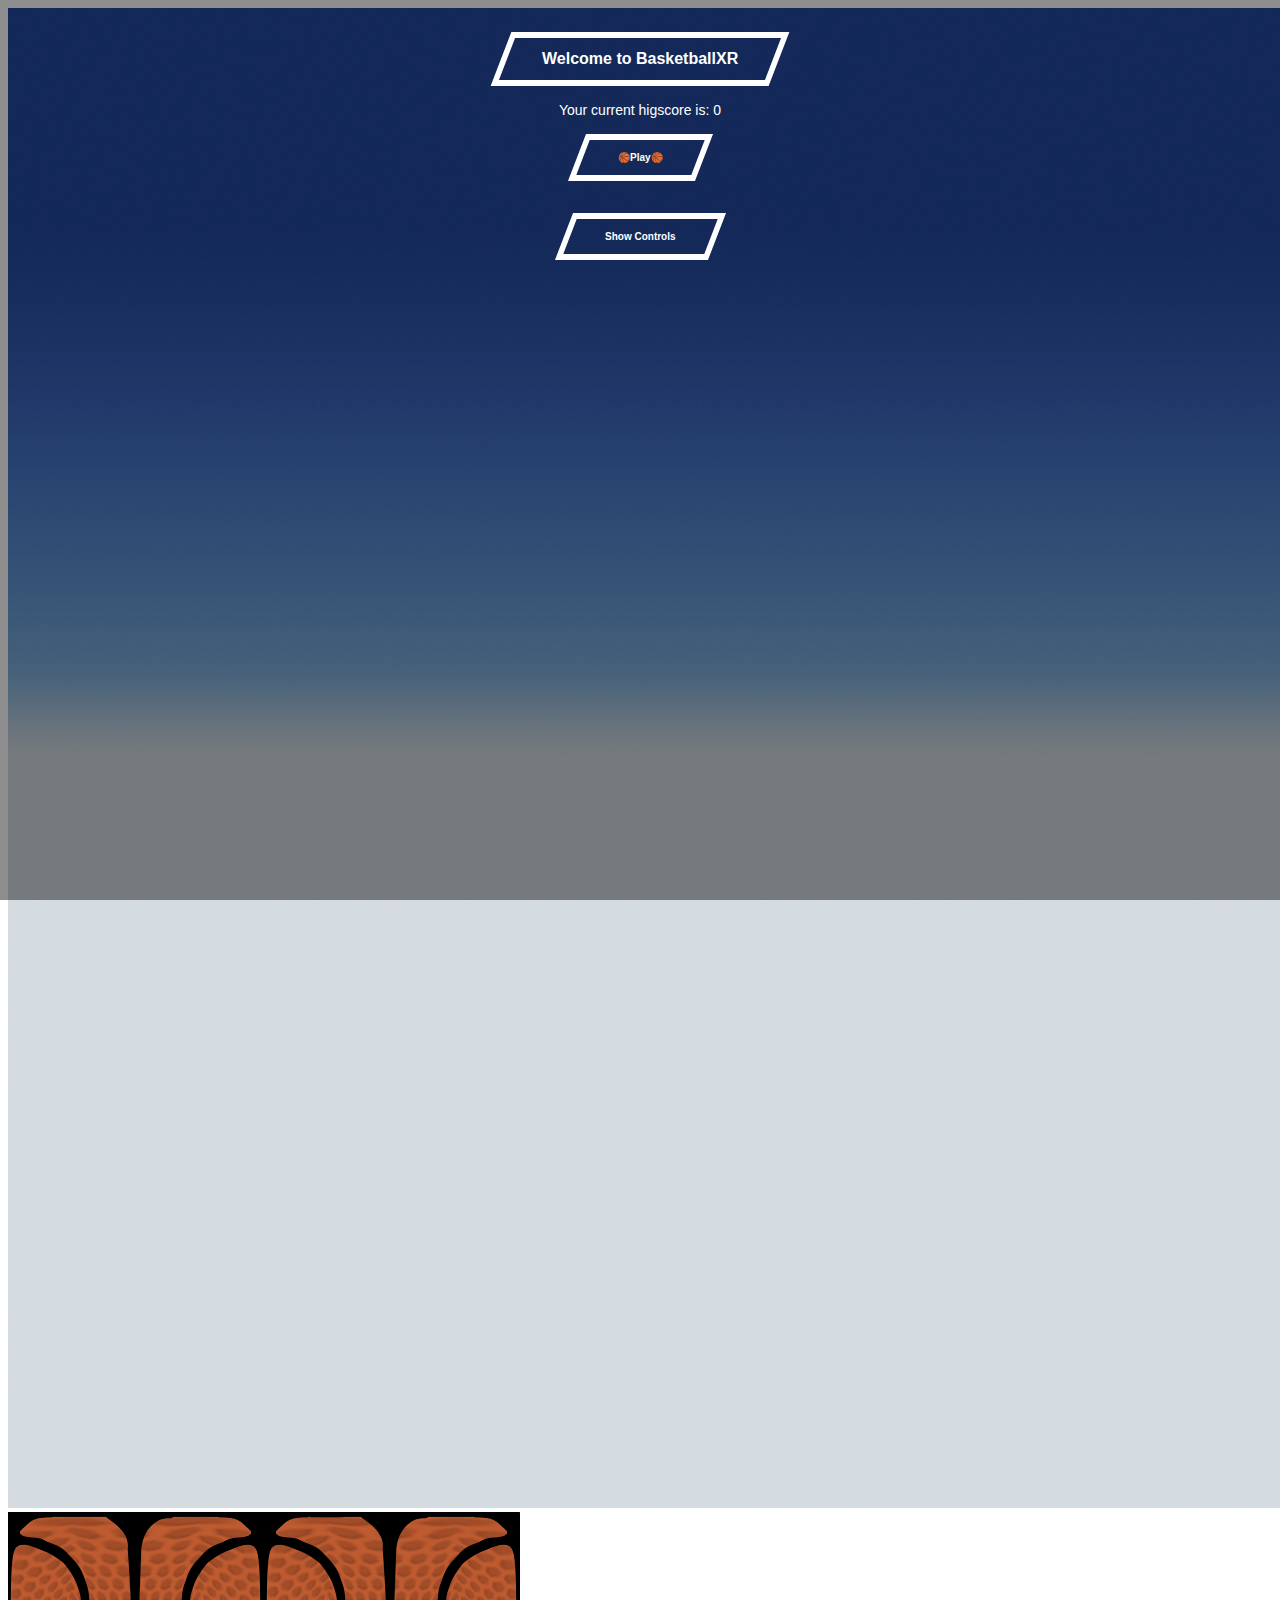
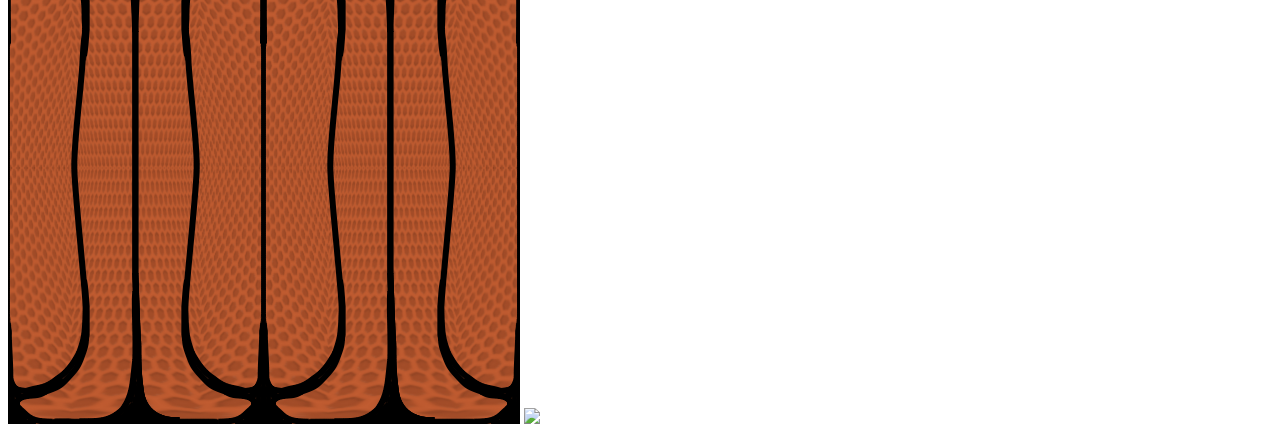
==== index.html @ 1f9855b3 "Update index.html" ====
<!DOCTYPE html>
<html lang="en">
  <head>
    <meta charset="UTF-8" />
    <meta http-equiv="X-UA-Compatible" content="IE=edge" />
    <meta name="viewport" content="width=device-width, initial-scale=1.0" />
    <script src="https://aframe.io/releases/1.0.4/aframe.min.js"></script>
    <!-- <script src="https://unpkg.com/aframe-animation-component@3.2.1/dist/aframe-animation-component.min.js"></script> -->
    <script src="https://cdn.jsdelivr.net/gh/donmccurdy/aframe-extras@v6.1.1/dist/aframe-extras.min.js"></script>
    <!--     <script src="https://cdn.jsdelivr.net/gh/donmccurdy/aframe-extras@v6.1.1/dist/aframe-extras.controls.min.js"></script> -->
    <script src="https://unpkg.com/super-hands@^3.0.3/dist/super-hands.min.js"></script>
    <script src="//cdn.rawgit.com/donmccurdy/aframe-physics-system/v4.0.1/dist/aframe-physics-system.min.js"></script>
    <script src="https://unpkg.com/aframe-physics-extras@0.1.2/dist/aframe-physics-extras.min.js"></script>
    <script src="https://cdn.jsdelivr.net/npm/a-super-sky@1.1.0/super-sky.js"></script>
    <script src="controls.js"></script>
    <link rel="stylesheet" href="main.css" />
    <!--     <script src="https://recast-api.donmccurdy.com/aframe-inspector-plugin-recast.js"></script> -->

    <title>BasketballXR</title>
  </head>
  <body>
    <a id="myARButton" href="#"></a>
    <div class="container">
      <h1><span>Welcome to BasketballXR</span></h1>
      <p>Your current higscore is: <span id="highScoreTextTitle">0</span></p>
      <a id="myEnterVRButton" href="#"><span>🏀Play🏀</span></a>
      <p id="controlsBtn" href="#">
        <span id="showControlsText">Show Controls</span>
      </p>
      <div id="controls">
        <span>
          <p>controls</p>
          <br />
          <p>Left thumbstick: move</p>
          <p>Right thumbstick: snap-turn</p>
          <p>Grip Buttons: grab ball</p>
          <p>X-button: reload</p>
        </span>
      </div>
    </div>
    <a-scene
      id="scene"
      physics="debug:false; restitution: 0.9; "
      vr-mode-ui="enterVRButton: #myEnterVRButton; enterARButton: #myARButton;"
      loading-screen="dotsColor: black; backgroundColor: #f16222"
    >
      <a-assets>
        <a-asset-item id="city" src="assets/models/city.glb"></a-asset-item>
        <a-asset-item id="nav" src="assets/models/nav.glb"></a-asset-item>
        <a-asset-item
          id="scoreBoardModel"
          src="assets/models/scoreboard/scene.gltf"
        ></a-asset-item>
        <img id="skymap" src="assets/textures/clear-sunny-sky.jpg" />
        <img id="balltexture" src="assets/textures/balldimpled.png" />
        <img
          id="grasstexture"
          src="assets/textures/istockphoto-865924416-612x612.png"
        />
      </a-assets>
      <!-- <a-sky
        src="#skymap"
      ></a-sky> -->
      <a-super-sky cycleduration="1" groundcolor="#7BC8A4"></a-super-sky>
      <a-entity gltf-model="#city" scale="3 3 3"></a-entity>

      <a-entity
        gltf-model="#nav"
        position="4.8 0.15 3.7"
        rotation="0 0 0"
        nav-mesh
        visible="false"
      ></a-entity>
      <a-entity
        id="rig"
        movement-controls="constrainToNavMesh: true"
        position="0.5 0 0"
      >
        <a-camera id="camera" position="0 1.6 0" look-controls></a-camera>
        <a-entity
          physics-collider
          static-body="shape: sphere; sphereRadius: 0.05;"
          sphere-collider="objects: a-box"
          super-hands="colliderEvent: collisions;
                            colliderEventProperty: els;
                            colliderEndEvent: collisions;
                            colliderEndEventProperty: clearedEls"
          collision-filter="group: hands;
                                   collidesWith: ball, basket;
                                   collisionForces: false"
          hand-controls="hand: left"
          reset-button
        >
        </a-entity>
        <a-entity
          physics-collider
          static-body="shape: sphere; sphereRadius: 0.05;"
          sphere-collider="objects: a-box"
          super-hands="colliderEvent: collisions;
                            colliderEventProperty: els;
                            colliderEndEvent: collisions;
                            colliderEndEventProperty: clearedEls"
          collision-filter="group: hands;
                                   collidesWith: ball, basket;
                                   collisionForces: false"
          hand-controls="hand: right"
          snap-turn="target: #rig; reference: #camera; angle: 45"
        ></a-entity>
      </a-entity>
      <!-- <a-light  type="point" color="red" ></a-light> -->
      <a-entity
        static-body="shape: sphere; sphereRadius: 0.1;"
        light="type: spot; angle: 30; color: #fff5b6; intensity: 0.5"
        position="-7.6 4 -5"
        rotation="-45 225 0"
      ></a-entity>
      <a-entity
        static-body="shape: sphere; sphereRadius: 0.1;"
        light="type: spot; angle: 30; color: #fff5b6; intensity: 0.5"
        position="-7.6 4 7.8"
        rotation="-45 -45 0"
      ></a-entity>

      <a-entity
        static-body="shape: sphere; sphereRadius: 0.1;"
        light="type: spot; angle: 30; color: #fff5b6; intensity: 0.5"
        position="8.6 4 -5"
        rotation="-45 135 0"
      ></a-entity>
      <a-entity
        static-body="shape: sphere; sphereRadius: 0.1;"
        light="type: spot; angle: 30; color: #fff5b6; intensity: 0.5"
        position="8.6 4 7.8"
        rotation="-45 -315 0"
      ></a-entity>

      <a-entity
        static-body="shape: sphere; sphereRadius: 0.1;"
        light="type: spot; angle: 30; color: #fff5b6; intensity: 0.5"
        position="0.5 4 0"
        rotation="-30 0 0"
      ></a-entity>
      <a-entity
        static-body="shape: sphere; sphereRadius: 0.1;"
        light="type: spot; angle: 30; color: #fff5b6; intensity: 0.5"
        position="0.5 4 1"
        rotation="-20 90 0"
      ></a-entity>
      <!-- SCOREBOARD -->
      <a-entity
        gltf-model="#scoreBoardModel"
        scale="0.5 0.5 0.5"
        rotation="0 90 0"
        position="-2 -3.8 3.05"
      ></a-entity>
      <a-entity
        id="scoreText"
        text="value:0; width: 20;color: white; font: https://raw.githubusercontent.com/etiennepinchon/aframe-fonts/master/fonts/orbitron/
Orbitron-Black.json ; shader: msdf;"
        position="-6.2 0.8 -7.6"
        rotation="0 90 0"
      ></a-entity>
      <a-entity
        text="value:Score: Highscore:; width: 10;color: white; font: https://raw.githubusercontent.com/etiennepinchon/aframe-fonts/master/fonts/orbitron/
Orbitron-Black.json ; shader: msdf;"
        position="-6.2 2.3 -2.4"
        rotation="0 90 0"
      ></a-entity>
      <a-entity
        id="highScoreText"
        text="value: 0; width: 20;color: white; font: https://raw.githubusercontent.com/etiennepinchon/aframe-fonts/master/fonts/orbitron/
Orbitron-Black.json ; shader: msdf;"
        position="-6.2 0.8 -9.4"
        rotation="0 90 0"
      ></a-entity>

      <!--   FLOOR     -->
      <a-plane
        id="ground"
        static-body
        color="ffffff"
        rotation="-90 0 0"
        scale="20 20 20"
        collision-filter="collidesWith: ball, basket"
        visible="false"
      ></a-plane>
      <!-- <a-ocean
        color="#92E2E2"
        width="100"
        depth="100"
        position="0 -0.5 0"
        density="15"
        speed="1"
      ></a-ocean> -->
      <!--       WALLS -->
      <a-plane
        static-body
        visible="false"
        color="forestgreen"
        rotation="0 0 0"
        position="0.5 7.5 -6.6"
        scale="15 15 15"
        collision-filter="collidesWith: ball, basket"
      ></a-plane>
      <a-plane
        static-body
        visible="false"
        color="forestgreen"
        rotation="0 180 0"
        position="0.5 7.5 9.4"
        scale="15 15 15"
        collision-filter="collidesWith: ball, basket"
      ></a-plane>
      <a-plane
        static-body
        visible="false"
        color="forestgreen"
        rotation="0 90 0"
        position="-6.8 7.5 1.3"
        scale="16 15 15"
        collision-filter="collidesWith: ball, basket"
      ></a-plane>
      <a-plane
        static-body
        visible="false"
        color="forestgreen"
        rotation="0 270 0"
        position="8.1 7.5 1.3"
        scale="16 15 15"
        collision-filter="collidesWith: ball, basket"
      ></a-plane>

      <a-sphere
        id="ball"
        grabbable
        dynamic-body="shape:sphere;mass: 1"
        color="orange"
        radius="0.2"
        position="0.5 1 -3"
        collision-filter="group: ball; collidesWith: default, hands, basket, baskettrigger"
        material="src: #balltexture;"
      ></a-sphere>
      <a-entity position="0.5 -0.8 -5">
        <a-cylinder
          static-body
          collision-filter="group: basket; collidesWith: ball"
          color="firebrick"
          height="3"
          radius="0.03"
          position="0 1.5 0"
        ></a-cylinder>
        <a-cylinder
          static-body
          collision-filter="group: basket; collidesWith: ball"
          color="firebrick"
          height="0.2"
          radius="0.03"
          position="0 3 0.1"
          rotation="90 0 0"
        ></a-cylinder>
        <a-box
          static-body
          collision-filter="group: basket; collidesWith: ball"
          color="ghostwhite"
          width="1"
          height="0.6"
          depth="0.07"
          position="0 3 0.2"
          ><a-entity
            id="scoreTextBasket"
            text="value: 0; width: 6;color: red;"
            position="2.9 0.1 0.04"
            collision-filter="group: basket; collidesWith: ball"
          ></a-entity
        ></a-box>

        <a-torus
          static-body="shape: mesh; collisionForces: true"
          collision-filter="group: basket; collidesWith: ball"
          color="firebrick"
          radius="0.4"
          radius-tubular="0.01"
          rotation="90 0 0"
          position="0 2.8 0.61"
        ></a-torus>
        <a-cylinder
          id="score"
          visible="false"
          radius="0.3.5"
          height="0.001"
          static-body="shape: cylinder;"
          collision-filter="group: baskettrigger; collidesWith: ball; collisionForces: false"
          rotation="0 0 0"
          position="0 2.8 0.61"
          ignoresleep="true"
        ></a-cylinder>
      </a-entity>

      <script>
        let score = 0;

        let enterVRBtn = document.querySelector("#myEnterVRButton");
        enterVRBtn.addEventListener("click", () => {
          var audioCity = new Audio("assets/sounds/citySounds.mp3");
          audioCity.play();
          audioCity.loop = true;
          audioCity.volume = 0.2;
        });

        let showControls = document.querySelector("#controlsBtn");
        showControls.addEventListener("click", () => {
          let controls = document.getElementById("controls");
          if (controls.style.display == "none") {
            controls.style.display = "inline-block";
            let showControlsText = document.getElementById("showControlsText");
            showControlsText.innerHTML = "Hide controls";
          } else {
            controls.style.display = "none";
            showControlsText.innerHTML = "Show controls";
          }
        });

        if (localStorage.getItem("score") !== null) {
          document
            .querySelector("#highScoreText")
            .setAttribute(
              "text",
              "width: 20; color: white; font: https://raw.githubusercontent.com/etiennepinchon/aframe-fonts/master/fonts/orbitron/Orbitron-Black.json ; shader: msdf; value: " +
                localStorage.getItem("score")
            );
          document.querySelector("#highScoreTextTitle").innerHTML =
            localStorage.getItem("score");
        }

        var playerEl = document.querySelector("#score");
        var canListen = true; // a variable to store the state of the event listener
        playerEl.addEventListener("collide", function (e) {
          if (canListen) {
            console.log(e.detail.body.id);
            // check if the event listener can listen
            if (e.detail.body.id == 13) {
              score++;
              document
                .querySelector("#scoreText")
                .setAttribute(
                  "text",
                  "width: 20; color: white; font: https://raw.githubusercontent.com/etiennepinchon/aframe-fonts/master/fonts/orbitron/Orbitron-Black.json ; shader: msdf;value: " +
                    score
                );
              document
                .querySelector("#scoreTextBasket")
                .setAttribute("text", "width: 6; color: red; value: " + score);

              if (score > localStorage.getItem("score")) {
                document
                  .querySelector("#highScoreText")
                  .setAttribute(
                    "text",
                    "width: 20; color: white; font: https://raw.githubusercontent.com/etiennepinchon/aframe-fonts/master/fonts/orbitron/Orbitron-Black.json ; shader: msdf;value:" +
                      score
                  );
                localStorage.setItem("score", score);
              }

              console.log(score);
            }
            canListen = false; // set the state to false
            setTimeout(function () {
              // use a setTimeout function to reset the state after one second
              canListen = true;
            }, 1000);
          }
        });
        var ground = document.querySelector("#ground");
        var lastCollisionTime = 0;
        var collisionCount = 0;
        var resetTimeout;
        ground.addEventListener("collide", function (e) {
          console.log(e.detail.body.id);
          var now = Date.now();
          if (e.detail.body.id == 13 && now - lastCollisionTime > 200) {
            // console.log("hit the ground");
            lastCollisionTime = now;
            collisionCount = 0;
            clearTimeout(resetTimeout);
            resetTimeout = setTimeout(function () {
              collisionCount = 0;
            }, 1000); // Reset after 1 second
          }
          if (collisionCount < 1) {
            var audio = new Audio(
              "assets/sounds/mixkit-ball-bouncing-in-the-ground-2077.wav"
            );
            audio.play();
            collisionCount++;
          } else {
          }
        });
        var ball = document.querySelector("#ball");
        var canListen2 = true;
        ball.addEventListener("collide", function (e) {
          console.log(e.detail.body.id);
          if (canListen2) {
            // check if the event listener can listen
            if (
              e.detail.body.id == 14 ||
              e.detail.body.id == 15 ||
              e.detail.body.id == 16 ||
              e.detail.body.id == 17
            ) {
              var audio = new Audio(
                "assets/sounds/mixkit-basketball-ball-hitting-the-net-2084.wav"
              );
              audio.play();
              // Do something when the ball hits the basket, e.g. increase score
            }
            canListen2 = false; // set the state to false
            setTimeout(function () {
              // use a setTimeout function to reset the state after one second
              canListen2 = true;
            }, 1000);
          }
        });
        AFRAME.registerComponent("reset-button", {
          init: function () {
            const el = this.el; // Reference to the element this component is attached to

            el.addEventListener("xbuttondown", () => {
              score = 0;
              document
                .querySelector("#scoreText")
                .setAttribute(
                  "text",
                  "width: 20; color: white; font: https://raw.githubusercontent.com/etiennepinchon/aframe-fonts/master/fonts/orbitron/Orbitron-Black.json ; shader: msdf;value: " +
                    score
                );
              document
                .querySelector("#scoreTextBasket")
                .setAttribute("text", "width: 6; color: red; value: " + score);
              let player = document.getElementById("rig");
              let ball = document.getElementById("ball");
              player.setAttribute("position", "0.5 0 0");
              ball.setAttribute("position", "0.5 1 -3");
              if (ball.components["dynamic-body"]) {
                ball.components["dynamic-body"].syncToPhysics();
              } // doesn't work for box1
            });
          },
        });
      </script>
    </a-scene>
  </body>
</html>
---- main.css ----
.container{
 position: absolute;
    z-index: 999;
    top: 0;
    left: 0;
    right: 0;
    bottom: 0;

    color: #fff;
    font-family: Arial, Helvetica, sans-serif;

    background-color: rgba(0, 0, 0, 0.443);
    display: flex;
    flex-direction: column;
    pointer-events: none;
}

.container > h1 {
    margin: 2rem auto 1rem auto;
    font-size: 1rem;
    font-weight: bold;
     color: #fff;
  text-align: center;
  text-decoration: none;
  border: 6px solid white;
  outline: 0;
  padding: 12px 35px;
  display: inline-block;
  transform: skew(-21deg);

}

.container > h1 > span {
    display: inline-block;
  transform: skew(21deg);
}

.container p {
    margin: 0 auto;
    font-size: 14px;
}

#myEnterVRButton, #controlsBtn{
   
  color: #fff;
  /* background: #ec8e13; */
  font-weight: 700;
  text-align: center;
  text-decoration: none;
  border: 6px solid white;
  outline: 0;
  font-size: 10px;
  padding: 12px 35px;
  display: inline-block;
  transform: skew(-21deg);
  margin: 1rem auto;
  transition: all 0.2s ease-in-out;
  pointer-events: all;
  
}

#myEnterVRButton > span, #controlsBtn > span, #controls > span {
  display: inline-block;
  transform: skew(21deg);
}

#myEnterVRButton:hover, #controlsBtn:hover{
    scale: 1.1;

}

#controls {
   display: none;
  color: #fff;
  /* background: #ec8e13; */
  font-weight: 700;
  text-align: center;
  text-decoration: none;
  border: 6px solid white;
  outline: 0;
  padding: 12px 35px;
  transform: skew(-21deg);
  margin: 1rem auto;
  transition: all 0.2s ease-in-out;
  
}

#controls p {
    font-size: 14px;
}
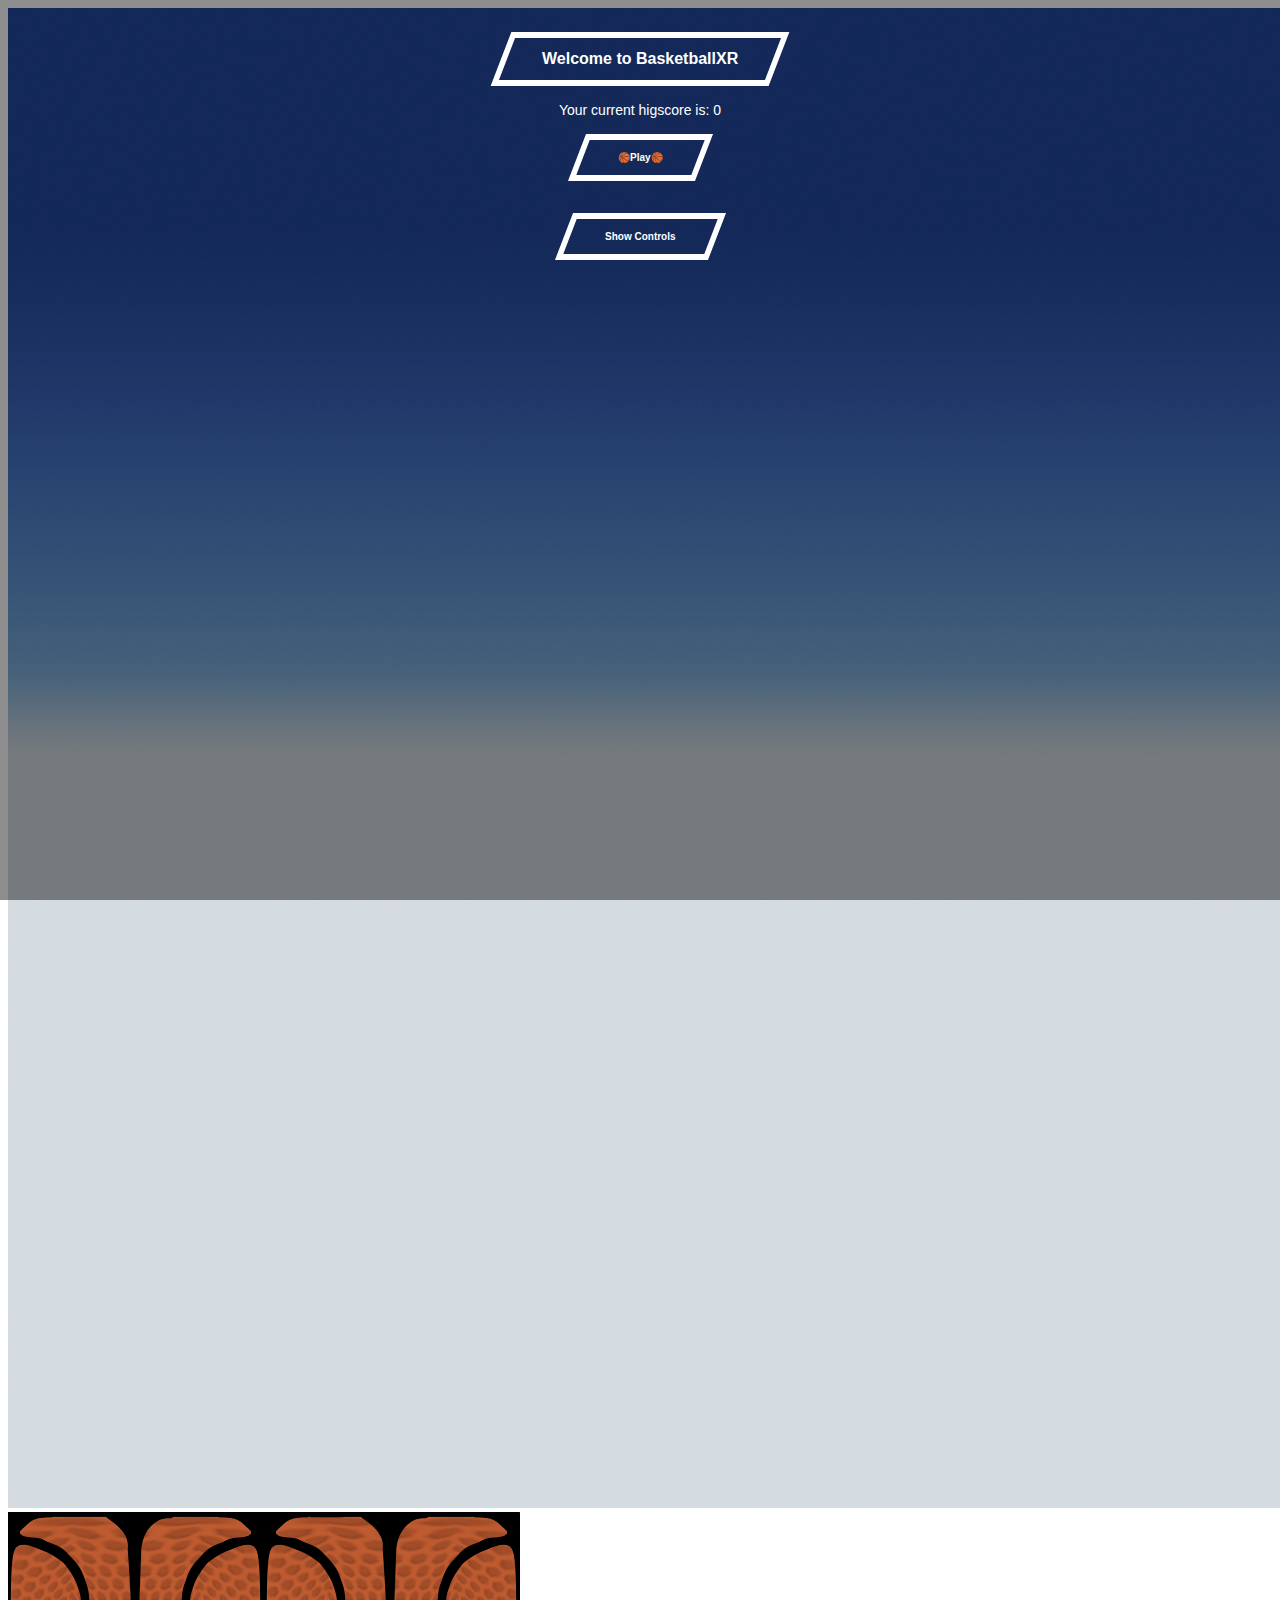
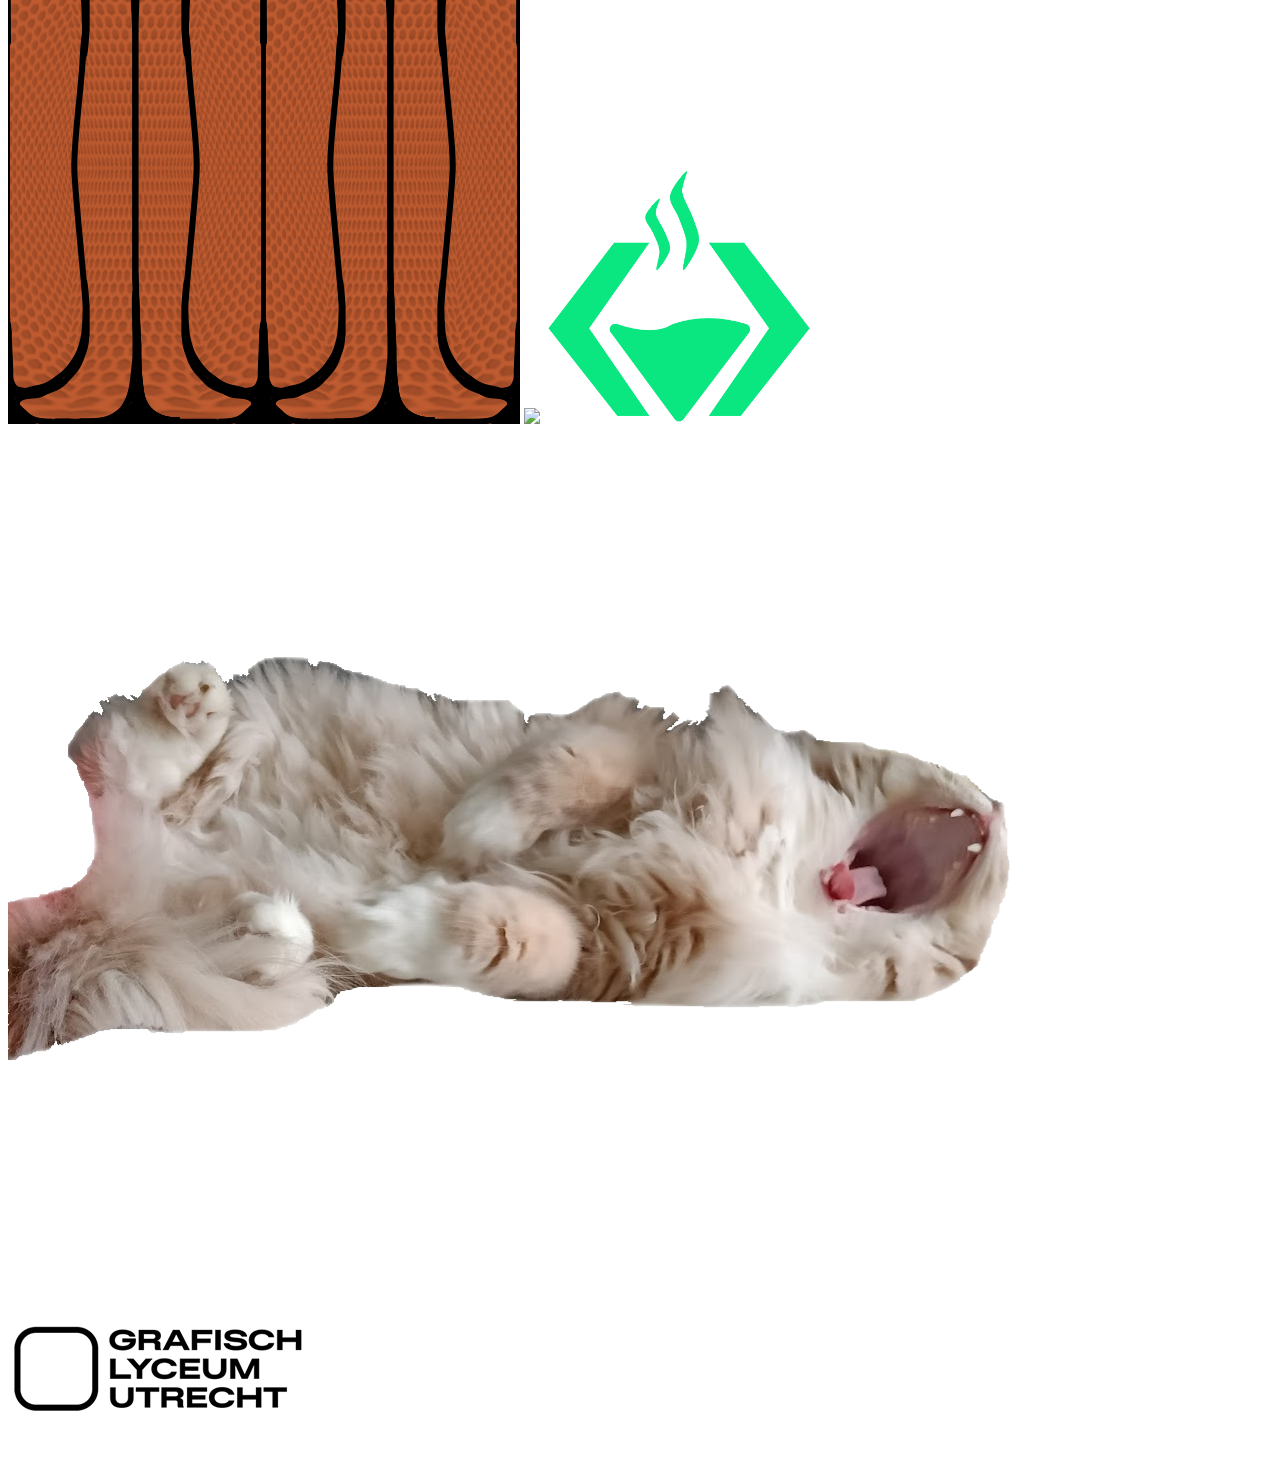
==== commit 2cac8564: "added easter eggs" ====
--- a/index.html
+++ b/index.html
@@ -57,6 +57,9 @@
           id="grasstexture"
           src="assets/textures/istockphoto-865924416-612x612.png"
         />
+        <img id="logo" src="assets/images/logo green.png">
+        <img id="finn" src="assets/images/finn.png">
+        <img id="glu" src="assets/images/glu.png">
       </a-assets>
       <!-- <a-sky
         src="#skymap"
@@ -295,7 +298,9 @@
           ignoresleep="true"
         ></a-cylinder>
       </a-entity>
-
+       <a-image src="#logo" position="22 1 20"></a-image>
+       <a-image src="#finn" position="-26 1 -14"></a-image>
+       <a-image src="#glu" position="-12 1 26" rotation="0 -90 0"></a-image>
       <script>
         let score = 0;
 
@@ -336,7 +341,6 @@
         var canListen = true; // a variable to store the state of the event listener
         playerEl.addEventListener("collide", function (e) {
           if (canListen) {
-            console.log(e.detail.body.id);
             // check if the event listener can listen
             if (e.detail.body.id == 13) {
               score++;
@@ -362,7 +366,7 @@
                 localStorage.setItem("score", score);
               }
 
-              console.log(score);
+              
             }
             canListen = false; // set the state to false
             setTimeout(function () {
@@ -376,10 +380,8 @@
         var collisionCount = 0;
         var resetTimeout;
         ground.addEventListener("collide", function (e) {
-          console.log(e.detail.body.id);
           var now = Date.now();
           if (e.detail.body.id == 13 && now - lastCollisionTime > 200) {
-            // console.log("hit the ground");
             lastCollisionTime = now;
             collisionCount = 0;
             clearTimeout(resetTimeout);
@@ -399,7 +401,6 @@
         var ball = document.querySelector("#ball");
         var canListen2 = true;
         ball.addEventListener("collide", function (e) {
-          console.log(e.detail.body.id);
           if (canListen2) {
             // check if the event listener can listen
             if (
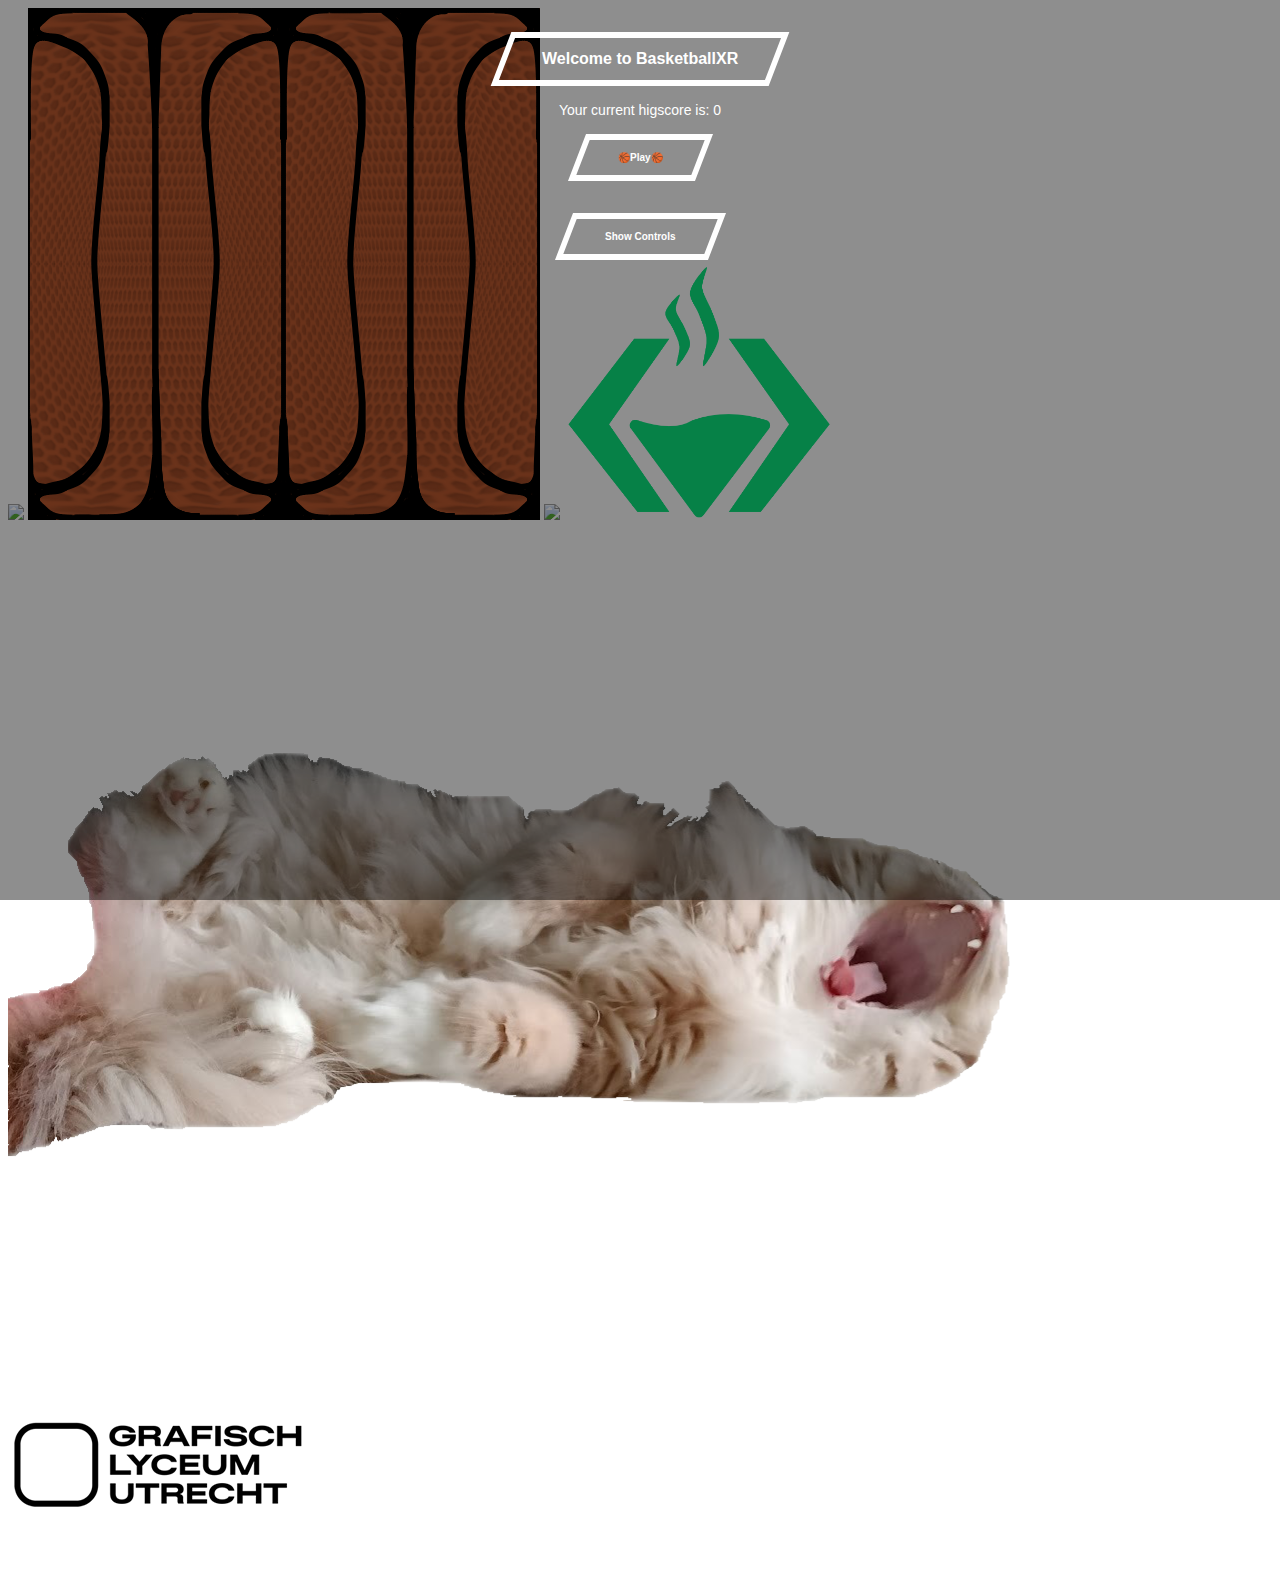
==== commit eca315f2: "sleepy ball test" ====
--- a/index.html
+++ b/index.html
@@ -242,6 +242,7 @@
         position="0.5 1 -3"
         collision-filter="group: ball; collidesWith: default, hands, basket, baskettrigger"
         material="src: #balltexture;"
+        sleepy="delay: 1;"
       ></a-sphere>
       <a-entity position="0.5 -0.8 -5">
         <a-cylinder
@@ -354,6 +355,10 @@
               document
                 .querySelector("#scoreTextBasket")
                 .setAttribute("text", "width: 6; color: red; value: " + score);
+                 var audio = new Audio(
+                "assets/sounds/Score - Sound Effect for editing.mp3"
+              );
+              audio.play();
 
               if (score > localStorage.getItem("score")) {
                 document
